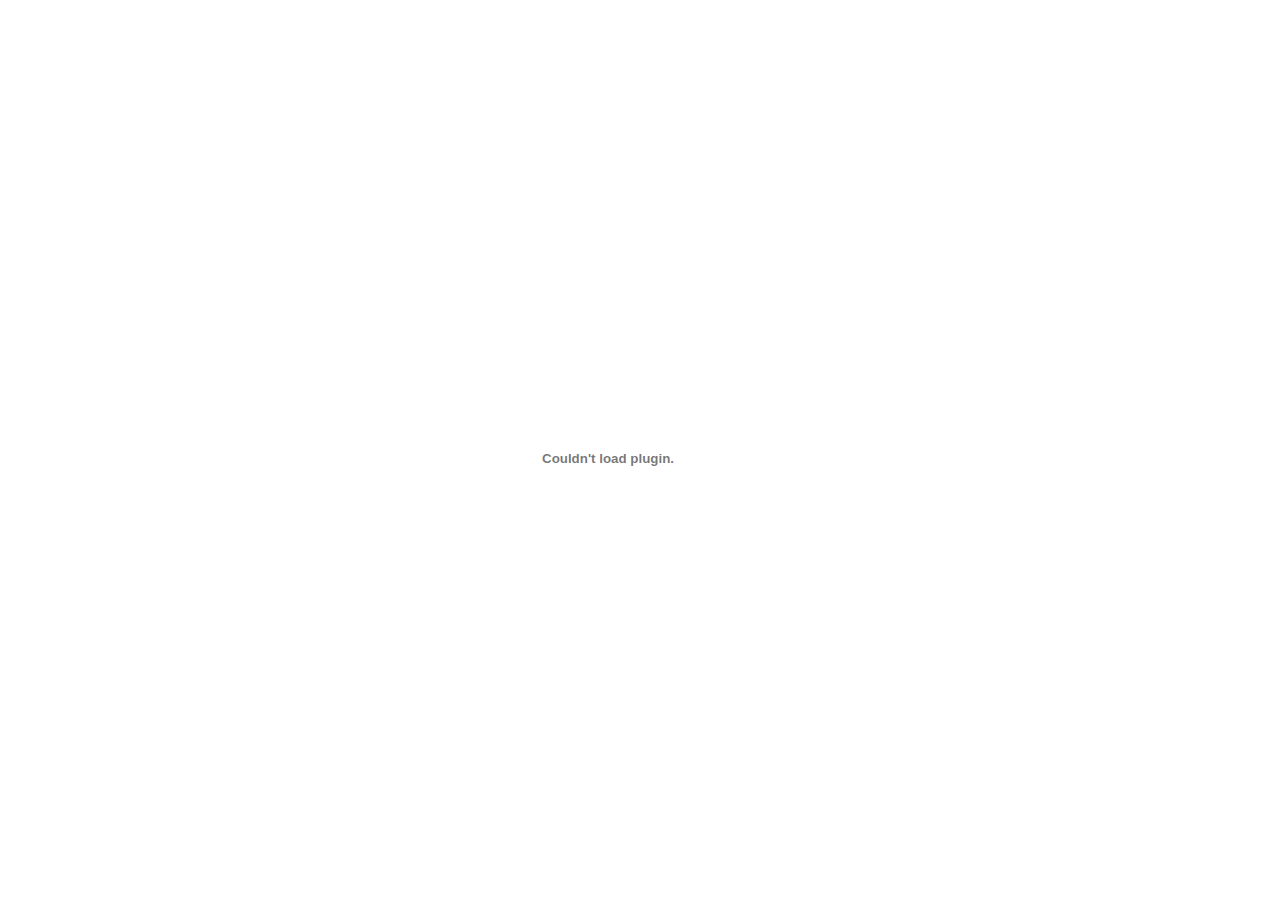
==== videoplay.html @ e29d5a4d "Add files via upload" ====
<!DOCTYPE html>
<html lang="en">
<head>
    <meta charset="UTF-8">
    <meta name="viewport" content="width=device-width, initial-scale=1.0">
    <meta http-equiv="X-UA-Compatible" content="ie=edge">
    <title>Document</title>
</head>
<body>
    <embed src="HustRTMPPlayer.swf" width="1200" height="900" style="margin: 0 auto"></embed>
    <div id="disqus_thread" style="width: 1200px;margin: 0 auto;"></div>
    <script>
        /**
         *  RECOMMENDED CONFIGURATION VARIABLES: EDIT AND UNCOMMENT THE SECTION BELOW TO INSERT DYNAMIC VALUES FROM YOUR PLATFORM OR CMS.
         *  LEARN WHY DEFINING THESE VARIABLES IS IMPORTANT: https://disqus.com/admin/universalcode/#configuration-variables*/
        /*
        var disqus_config = function () {
        this.page.url = PAGE_URL;  // Replace PAGE_URL with your page's canonical URL variable
        this.page.identifier = PAGE_IDENTIFIER; // Replace PAGE_IDENTIFIER with your page's unique identifier variable
        };
        */
        (function () { // DON'T EDIT BELOW THIS LINE
            var d = document,
                s = d.createElement('script');
            s.src = 'https://hustlive.disqus.com/embed.js';
            s.setAttribute('data-timestamp', +new Date());
            (d.head || d.body).appendChild(s);
        })();
    </script>
    <noscript>Please enable JavaScript to view the
        <a href="https://disqus.com/?ref_noscript">comments powered by Disqus.</a>
    </noscript>

</body>
</html>
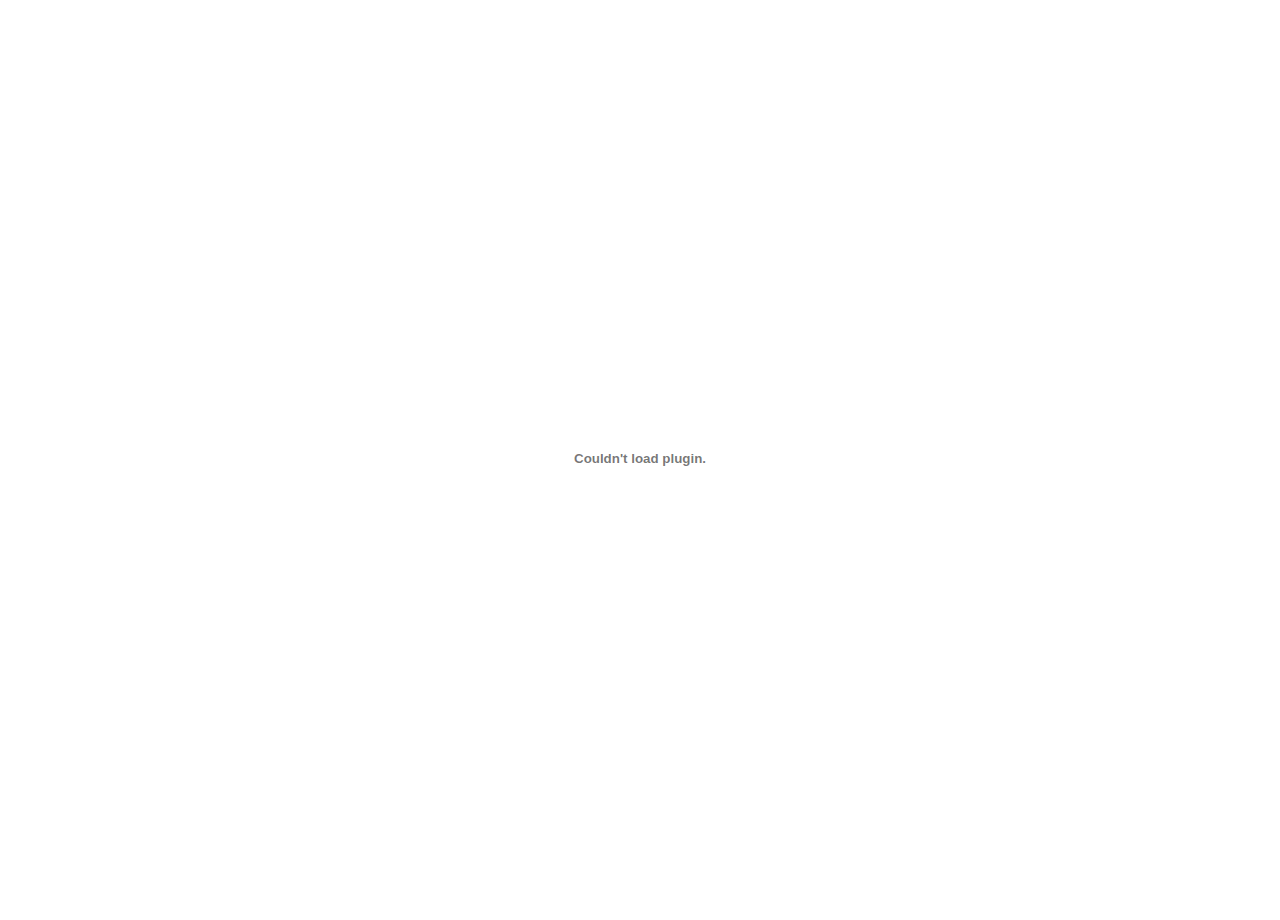
==== commit 1aff6009: "Update videoplay.html" ====
--- a/videoplay.html
+++ b/videoplay.html
@@ -7,7 +7,9 @@
     <title>Document</title>
 </head>
 <body>
-    <embed src="HustRTMPPlayer.swf" width="1200" height="900" style="margin: 0 auto"></embed>
+    <div style="width: 1200px;margin: 0 auto;">
+    <embed src="HustRTMPPlayer.swf" width="1200" height="900"></embed>
+    </div>
     <div id="disqus_thread" style="width: 1200px;margin: 0 auto;"></div>
     <script>
         /**
@@ -32,4 +34,4 @@
     </noscript>
 
 </body>
-</html>+</html>
